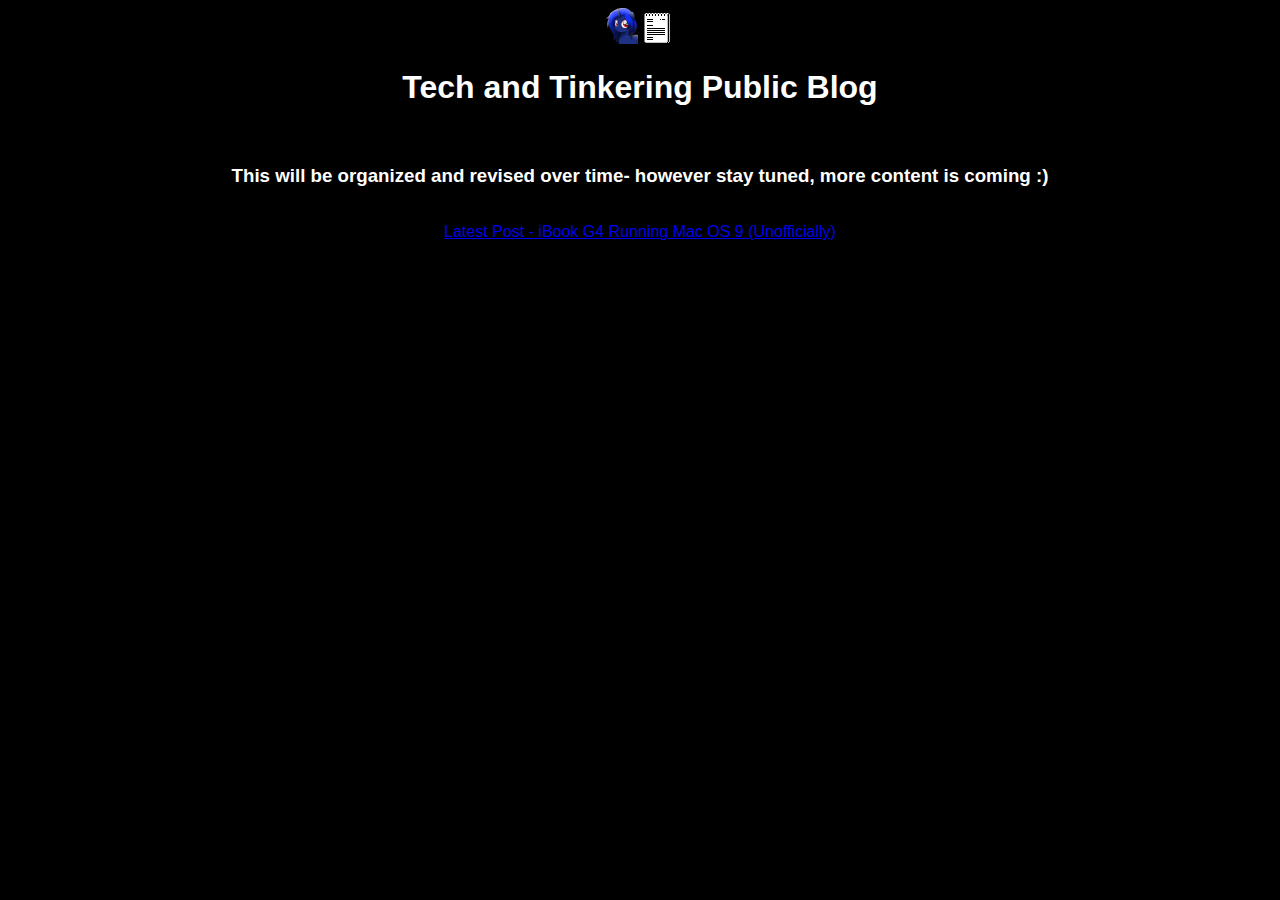
==== blog/index.html @ 7394ba9a "adding blog, other random ass changes" ====
<!DOCTYPE html>
<html>
    <head>
        <link rel="stylesheet" type="text/css" href="../default.css">
        <link rel="stylesheet" type="text/css" href="../buttons.css">
        <meta name="title" content="iRaven - Blog">
        <meta name="description" content="Website of a depressed degenerate introverted retard nothing. This is where my tech and tinkering blog resides.">
        
    </head>
    <body>
        <center>
            <img src=../siteimg/deioxpk-32.png></img>
            <img src=../siteimg/notepad.png></img>
            <br>
            <h1>Tech and Tinkering Public Blog</h1>
            <br>
            <h3>This will be organized and revised over time- however stay tuned, more content is coming :)</h3>
            <br>
            <a href="posts/ibookg4os9hack.html">Latest Post - iBook G4 Running Mac OS 9 (Unofficially)</a>

            <div class=navbuttons>
            <!--<a href="posts/"><img src="../siteimg/write1.png">intex of posts</img></a>-->
            </div>
        </center>
    </body>
</html>
---- default.css ----
body {
	font-family: Arial;
	background-color: black;
	color: white;
	penis: in ass;
}
.imgfix img {
	background-color: grey
}
---- buttons.css ----
.navbuttons a {
    font-family: Arial;
    font-size: "16";
	background-color: lightslategrey;
	color: black;
    text-align: center;
    text-decoration: none;
    padding: 1px;
}
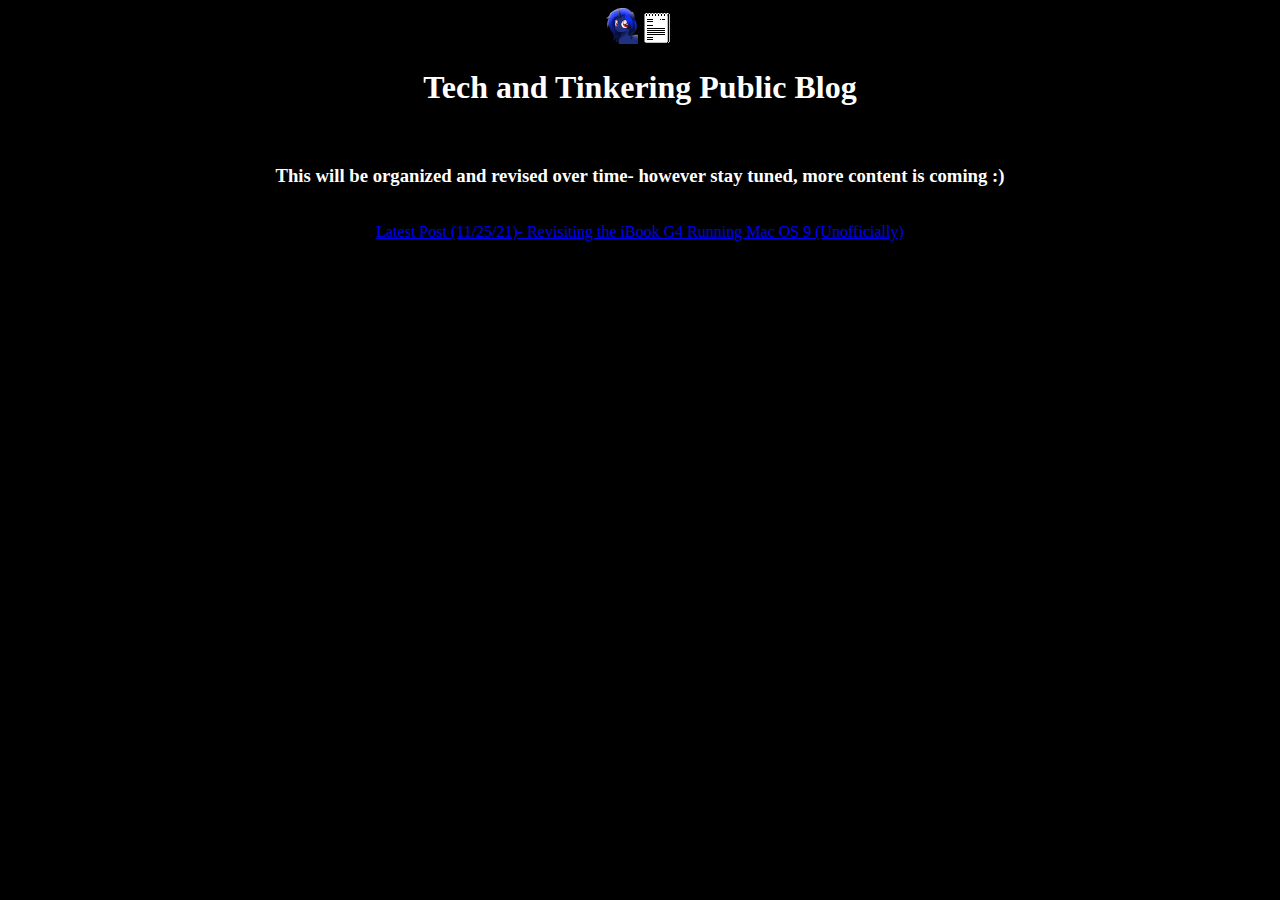
==== commit 5b74faaf: "bigger change, first of 2022. adds x230 to mypcs. returns hors to index (for now). blog dates" ====
--- a/blog/index.html
+++ b/blog/index.html
@@ -16,7 +16,7 @@
             <br>
             <h3>This will be organized and revised over time- however stay tuned, more content is coming :)</h3>
             <br>
-            <a href="posts/ibookg4os9hack.html">Latest Post - iBook G4 Running Mac OS 9 (Unofficially)</a>
+            <a href="posts/ibookg4os9hack.html">Latest Post (11/25/21)- Revisiting the iBook G4 Running Mac OS 9 (Unofficially)</a>
 
             <div class=navbuttons>
             <!--<a href="posts/"><img src="../siteimg/write1.png">intex of posts</img></a>-->
--- a/default.css
+++ b/default.css
@@ -1,8 +1,9 @@
 body {
-	font-family: Arial;
+	font-family: Tahoma;
+	height: 98vh; 
+	/*background-image: linear-gradient(#4d4e4f 50%, rgb(154, 156, 156));*/
 	background-color: black;
 	color: white;
-	penis: in ass;
 }
 .imgfix img {
 	background-color: grey
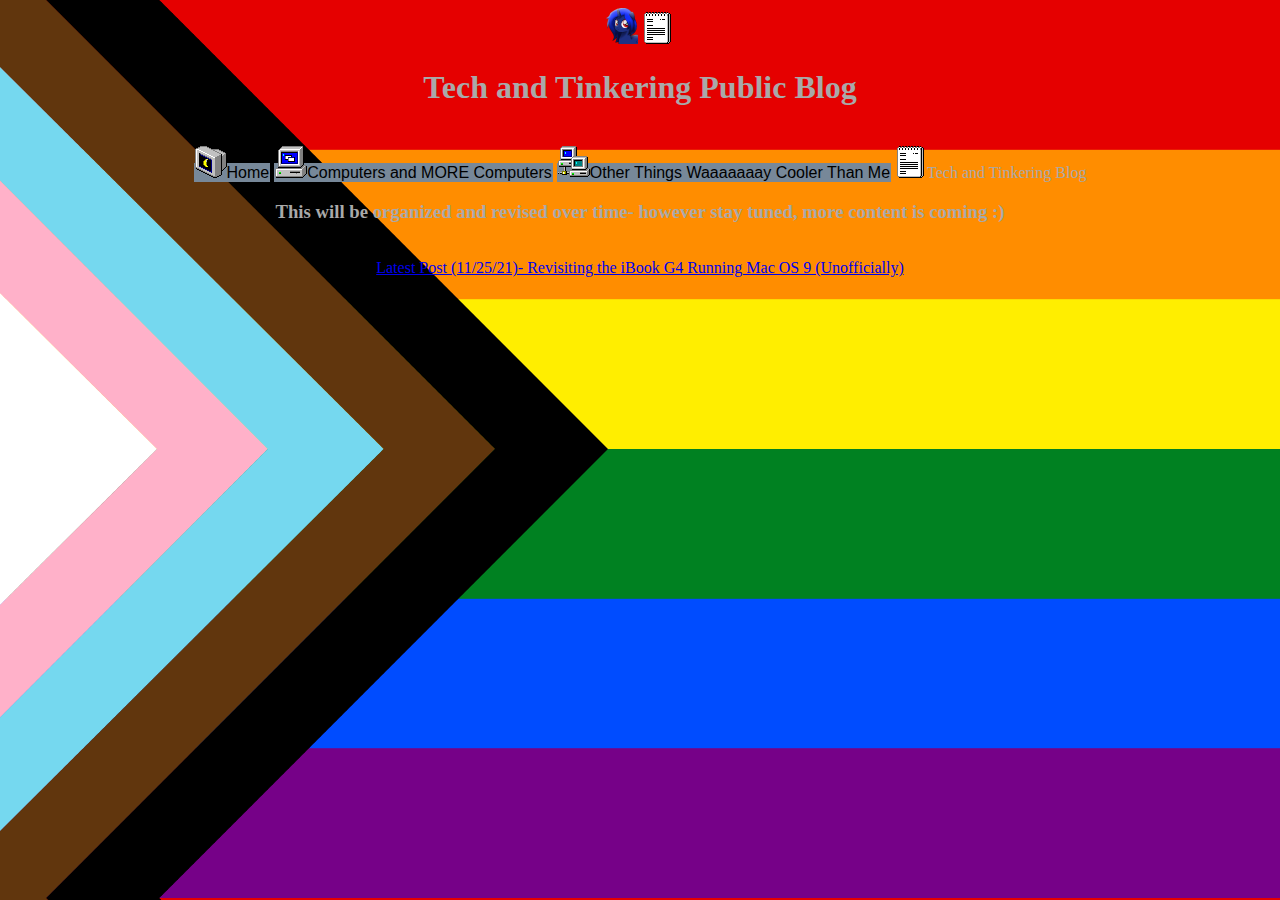
==== commit dfb05cad: "very minor changes, mypcs update" ====
--- a/blog/index.html
+++ b/blog/index.html
@@ -14,6 +14,12 @@
             <br>
             <h1>Tech and Tinkering Public Blog</h1>
             <br>
+            <div class=navbuttons>
+                <a href="../index.html"><img src="../siteimg/monitor_moon.png">Home</a>
+				<a href="../mypcs/"><img src="../siteimg/pc.png">Computers and MORE Computers</a>
+				<a href="../links.html"><img src="../siteimg/net.png">Other Things Waaaaaaay Cooler Than Me</a>
+			    <img src="../siteimg/notepad.png">Tech and Tinkering Blog</a>
+			</div>
             <h3>This will be organized and revised over time- however stay tuned, more content is coming :)</h3>
             <br>
             <a href="posts/ibookg4os9hack.html">Latest Post (11/25/21)- Revisiting the iBook G4 Running Mac OS 9 (Unofficially)</a>
--- a/default.css
+++ b/default.css
@@ -1,10 +1,19 @@
 body {
 	font-family: Tahoma;
 	height: 98vh; 
+	/* Use below BG for crimmis */
 	/*background-image: linear-gradient(#4d4e4f 50%, rgb(154, 156, 156));*/
+	/* use below BG for pride */
+	background-image: url('siteimg/LGBTQplus_Progress_Flag.png');
+	background-position: center;
+	background-size: cover;
 	background-color: black;
-	color: white;
+	color: darkgray;
 }
 .imgfix img {
 	background-color: grey
+}
+table {
+	background-color:black;
+	opacity:0.8;
 }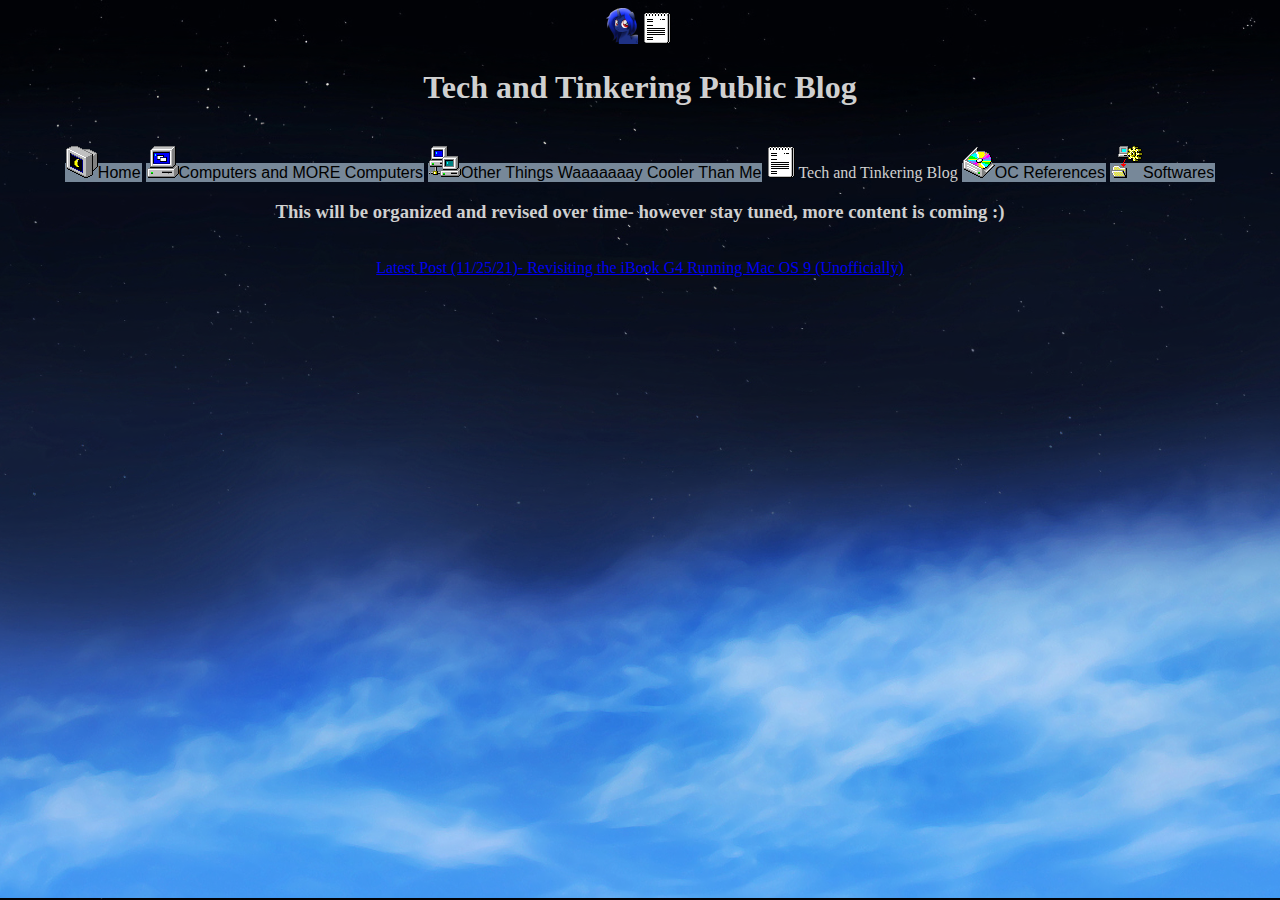
==== commit 789c684a: "adding ocref, hate giving attention to myself" ====
--- a/blog/index.html
+++ b/blog/index.html
@@ -1,6 +1,7 @@
 <!DOCTYPE html>
 <html>
     <head>
+        <title>iRaven - Blog</title>
         <link rel="stylesheet" type="text/css" href="../default.css">
         <link rel="stylesheet" type="text/css" href="../buttons.css">
         <meta name="title" content="iRaven - Blog">
@@ -19,6 +20,8 @@
 				<a href="../mypcs/"><img src="../siteimg/pc.png">Computers and MORE Computers</a>
 				<a href="../links.html"><img src="../siteimg/net.png">Other Things Waaaaaaay Cooler Than Me</a>
 			    <img src="../siteimg/notepad.png">Tech and Tinkering Blog</a>
+                <a href="../ocref.html"><img src="../siteimg/cd.png">OC References</a>
+                <a href="../software.html"><img src="../siteimg/filegear.png">Softwares</a>
 			</div>
             <h3>This will be organized and revised over time- however stay tuned, more content is coming :)</h3>
             <br>
--- a/default.css
+++ b/default.css
@@ -4,11 +4,15 @@
 	/* Use below BG for crimmis */
 	/*background-image: linear-gradient(#4d4e4f 50%, rgb(154, 156, 156));*/
 	/* use below BG for pride */
-	background-image: url('siteimg/LGBTQplus_Progress_Flag.png');
+	/*background-image: url('siteimg/LGBTQplus_Progress_Flag.png');*/
+	background-image: url('siteimg/winntskywaifu2x.png');
+	/* ^ win nt sky by sequency on deviantart. enhanced size with waifu2x.*/
 	background-position: center;
 	background-size: cover;
 	background-color: black;
-	color: darkgray;
+	color: rgb(208, 208, 208);
+	/* use below default text color for pride */
+	/*color: rgb(134, 134, 134);*/
 }
 .imgfix img {
 	background-color: grey
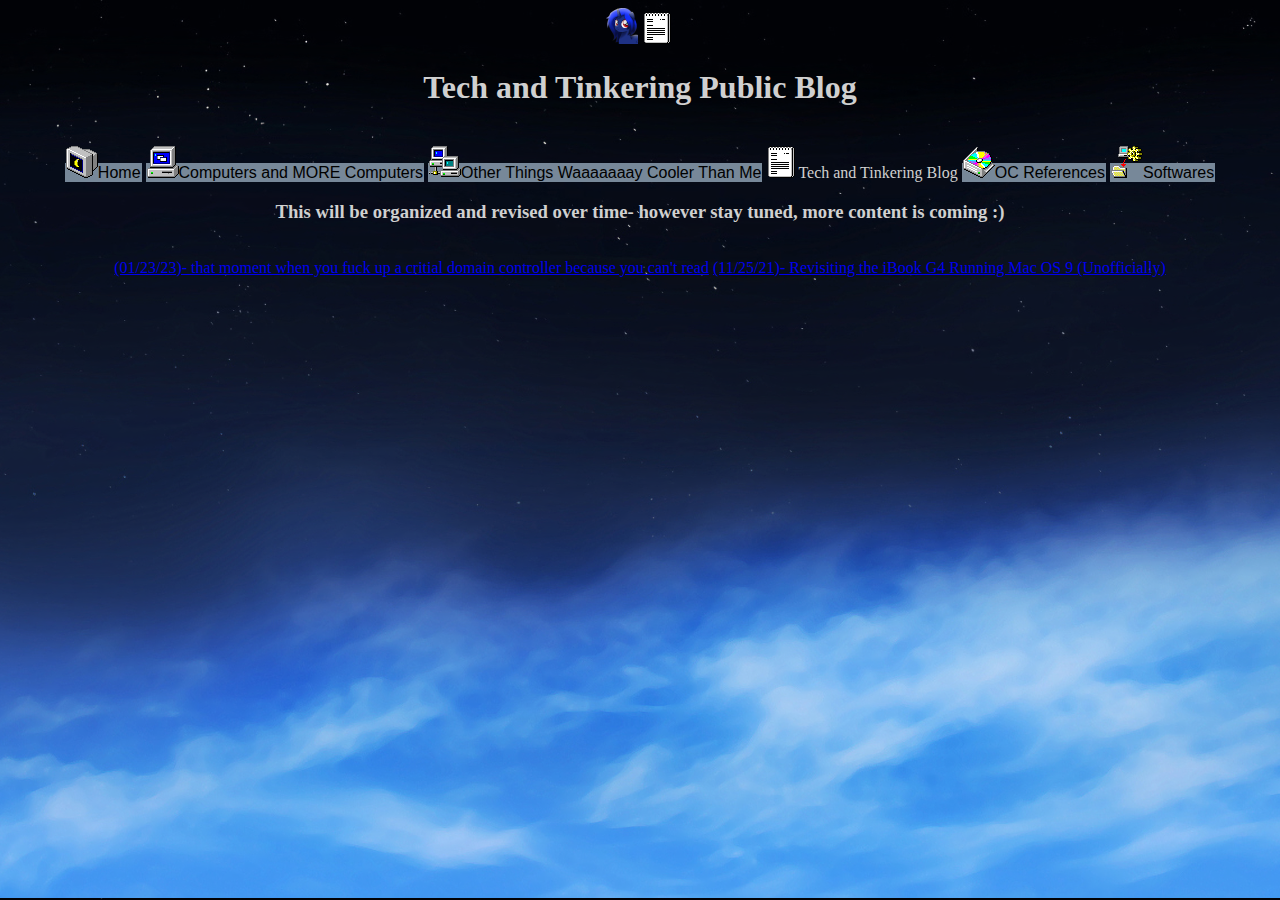
==== commit 3f624701: "blog post index update" ====
--- a/blog/index.html
+++ b/blog/index.html
@@ -25,7 +25,8 @@
 			</div>
             <h3>This will be organized and revised over time- however stay tuned, more content is coming :)</h3>
             <br>
-            <a href="posts/ibookg4os9hack.html">Latest Post (11/25/21)- Revisiting the iBook G4 Running Mac OS 9 (Unofficially)</a>
+            <a href="posts/fuckedupdc.html">(01/23/23)- that moment when you fuck up a critial domain controller because you can't read</a>
+            <a href="posts/ibookg4os9hack.html">(11/25/21)- Revisiting the iBook G4 Running Mac OS 9 (Unofficially)</a>
 
             <div class=navbuttons>
             <!--<a href="posts/"><img src="../siteimg/write1.png">intex of posts</img></a>-->
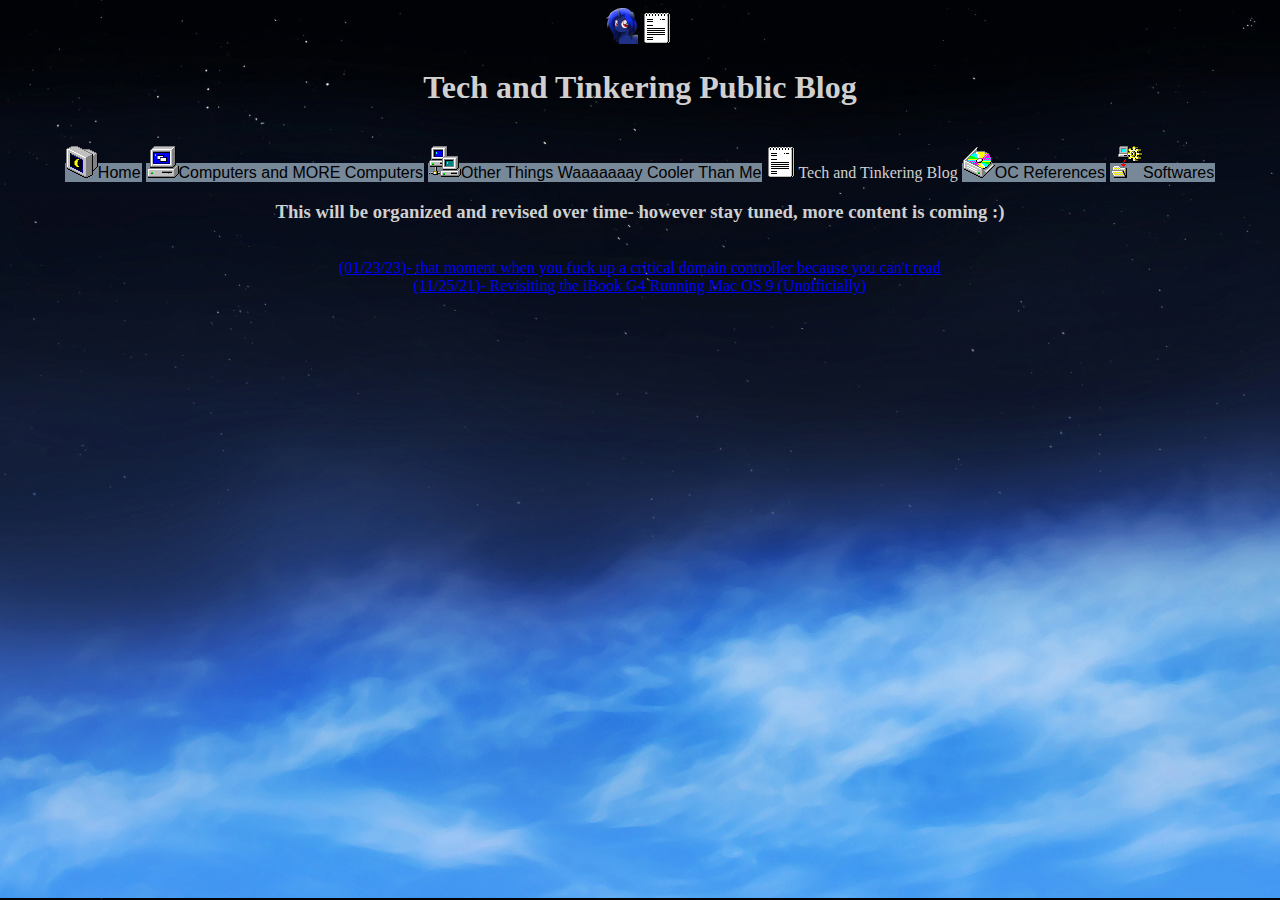
==== commit ec4896a2: "i can't spell, it was 3am" ====
--- a/blog/index.html
+++ b/blog/index.html
@@ -25,7 +25,8 @@
 			</div>
             <h3>This will be organized and revised over time- however stay tuned, more content is coming :)</h3>
             <br>
-            <a href="posts/fuckedupdc.html">(01/23/23)- that moment when you fuck up a critial domain controller because you can't read</a>
+            <a href="posts/fuckedupdc.html">(01/23/23)- that moment when you fuck up a critical domain controller because you can't read</a>
+            <br>
             <a href="posts/ibookg4os9hack.html">(11/25/21)- Revisiting the iBook G4 Running Mac OS 9 (Unofficially)</a>
 
             <div class=navbuttons>
